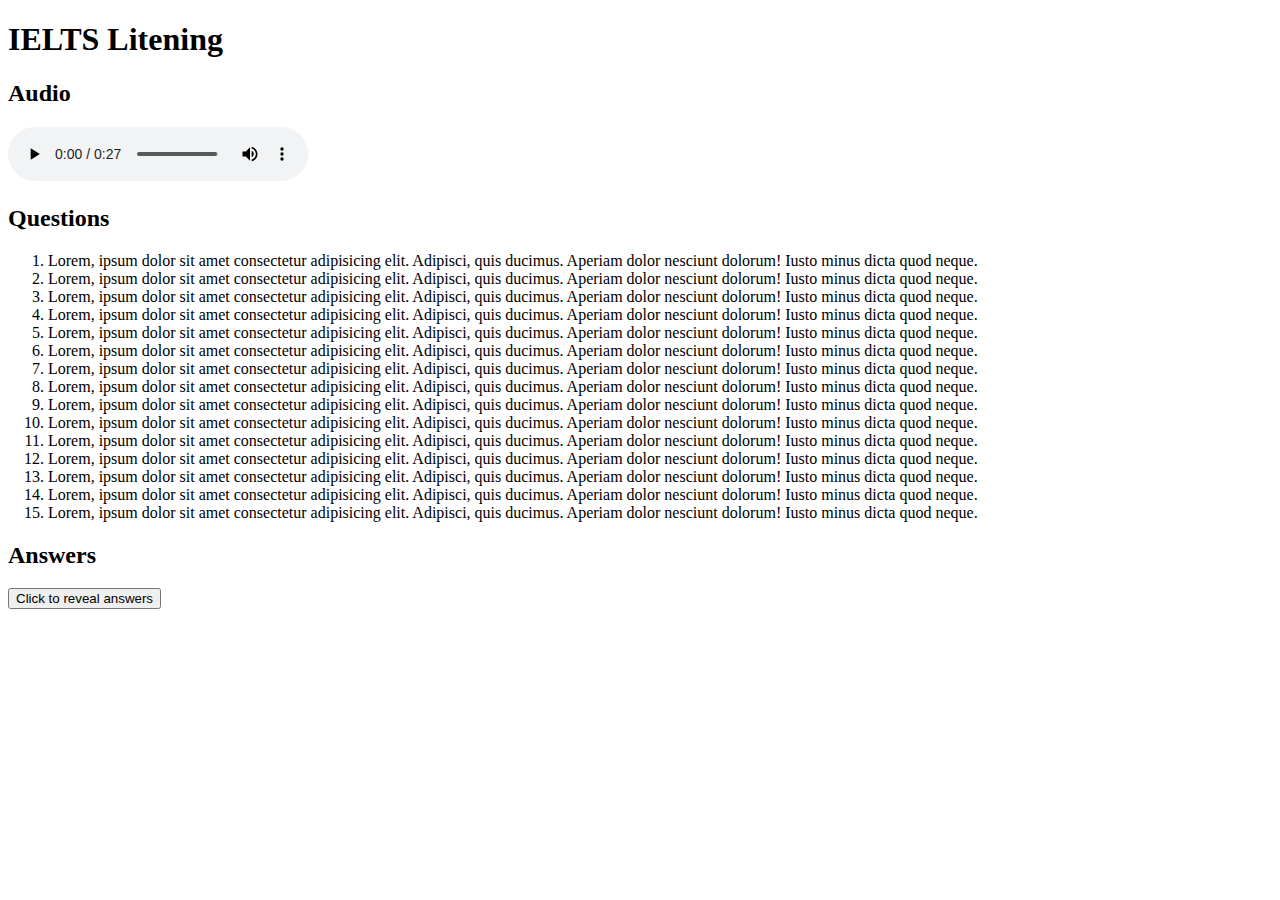
==== index.html @ 7b41b67c "Initial commit" ====
<!DOCTYPE html>
<html lang="en">

<head>
    <meta charset="UTF-8">
    <meta http-equiv="X-UA-Compatible" content="IE=edge">
    <meta name="viewport" content="width=device-width, initial-scale=1.0">
    <title>Test</title>
</head>

<body>
    <h1>IELTS Litening</h1>
    <h2>Audio</h2>
    <audio controls>
        <source src="audio/soundCheck.mp3" type="audio/mp3">
        not supported
    </audio>
    <h2>Questions</h2>
    <ol>
        <li>Lorem, ipsum dolor sit amet consectetur adipisicing elit. Adipisci, quis ducimus. Aperiam dolor nesciunt
            dolorum! Iusto minus dicta quod neque.
        </li>
        <li>Lorem, ipsum dolor sit amet consectetur adipisicing elit. Adipisci, quis ducimus. Aperiam dolor nesciunt
            dolorum! Iusto minus dicta quod neque.
        </li>
        <li>Lorem, ipsum dolor sit amet consectetur adipisicing elit. Adipisci, quis ducimus. Aperiam dolor nesciunt
            dolorum! Iusto minus dicta quod neque.
        </li>
        <li>Lorem, ipsum dolor sit amet consectetur adipisicing elit. Adipisci, quis ducimus. Aperiam dolor nesciunt
            dolorum! Iusto minus dicta quod neque.
        </li>
        <li>Lorem, ipsum dolor sit amet consectetur adipisicing elit. Adipisci, quis ducimus. Aperiam dolor nesciunt
            dolorum! Iusto minus dicta quod neque.
        </li>
        <li>Lorem, ipsum dolor sit amet consectetur adipisicing elit. Adipisci, quis ducimus. Aperiam dolor nesciunt
            dolorum! Iusto minus dicta quod neque.
        </li>
        <li>Lorem, ipsum dolor sit amet consectetur adipisicing elit. Adipisci, quis ducimus. Aperiam dolor nesciunt
            dolorum! Iusto minus dicta quod neque.
        </li>
        <li>Lorem, ipsum dolor sit amet consectetur adipisicing elit. Adipisci, quis ducimus. Aperiam dolor nesciunt
            dolorum! Iusto minus dicta quod neque.
        </li>
        <li>Lorem, ipsum dolor sit amet consectetur adipisicing elit. Adipisci, quis ducimus. Aperiam dolor nesciunt
            dolorum! Iusto minus dicta quod neque.
        </li>
        <li>Lorem, ipsum dolor sit amet consectetur adipisicing elit. Adipisci, quis ducimus. Aperiam dolor nesciunt
            dolorum! Iusto minus dicta quod neque.
        </li>
        <li>Lorem, ipsum dolor sit amet consectetur adipisicing elit. Adipisci, quis ducimus. Aperiam dolor nesciunt
            dolorum! Iusto minus dicta quod neque.
        </li>
        <li>Lorem, ipsum dolor sit amet consectetur adipisicing elit. Adipisci, quis ducimus. Aperiam dolor nesciunt
            dolorum! Iusto minus dicta quod neque.
        </li>
        <li>Lorem, ipsum dolor sit amet consectetur adipisicing elit. Adipisci, quis ducimus. Aperiam dolor nesciunt
            dolorum! Iusto minus dicta quod neque.
        </li>
        <li>Lorem, ipsum dolor sit amet consectetur adipisicing elit. Adipisci, quis ducimus. Aperiam dolor nesciunt
            dolorum! Iusto minus dicta quod neque.
        </li>
        <li>Lorem, ipsum dolor sit amet consectetur adipisicing elit. Adipisci, quis ducimus. Aperiam dolor nesciunt
            dolorum! Iusto minus dicta quod neque.
        </li>
    </ol>
    <h2>Answers</h2>
    <button id="newBtn" onclick="myFunction()">Click to reveal answers</button>
    <script>
        function myFunction() {
            document.getElementById("demo").innerHTML = "<ol><li> Lorem, ipsum.</li><li>Lorem, ipsum.</li><li>Lorem, ipsum.</li><li> Lorem, ipsum.</li ><li>Lorem, ipsum.</li><li>Lorem, ipsum.</li><li>Lorem, ipsum.</li><li>Lorem, ipsum.</li><li>Lorem, ipsum.</li><li>Lorem, ipsum.</li><li>Lorem, ipsum.</li><li>Lorem, ipsum.</li><li>Lorem, ipsum.</li><li>Lorem, ipsum.</li><li>Lorem, ipsum.</li></ol ><button onclick=\"revealFun()\">Click to hide answers</button>";
            document.getElementById("newBtn").style.display = "none";
        }
        function revealFun() {
            document.getElementById("demo").innerHTML = "";
            document.getElementById("newBtn").style.display = "block";
        }
    </script>
    <div id="demo">
    </div>

</body>

</html>
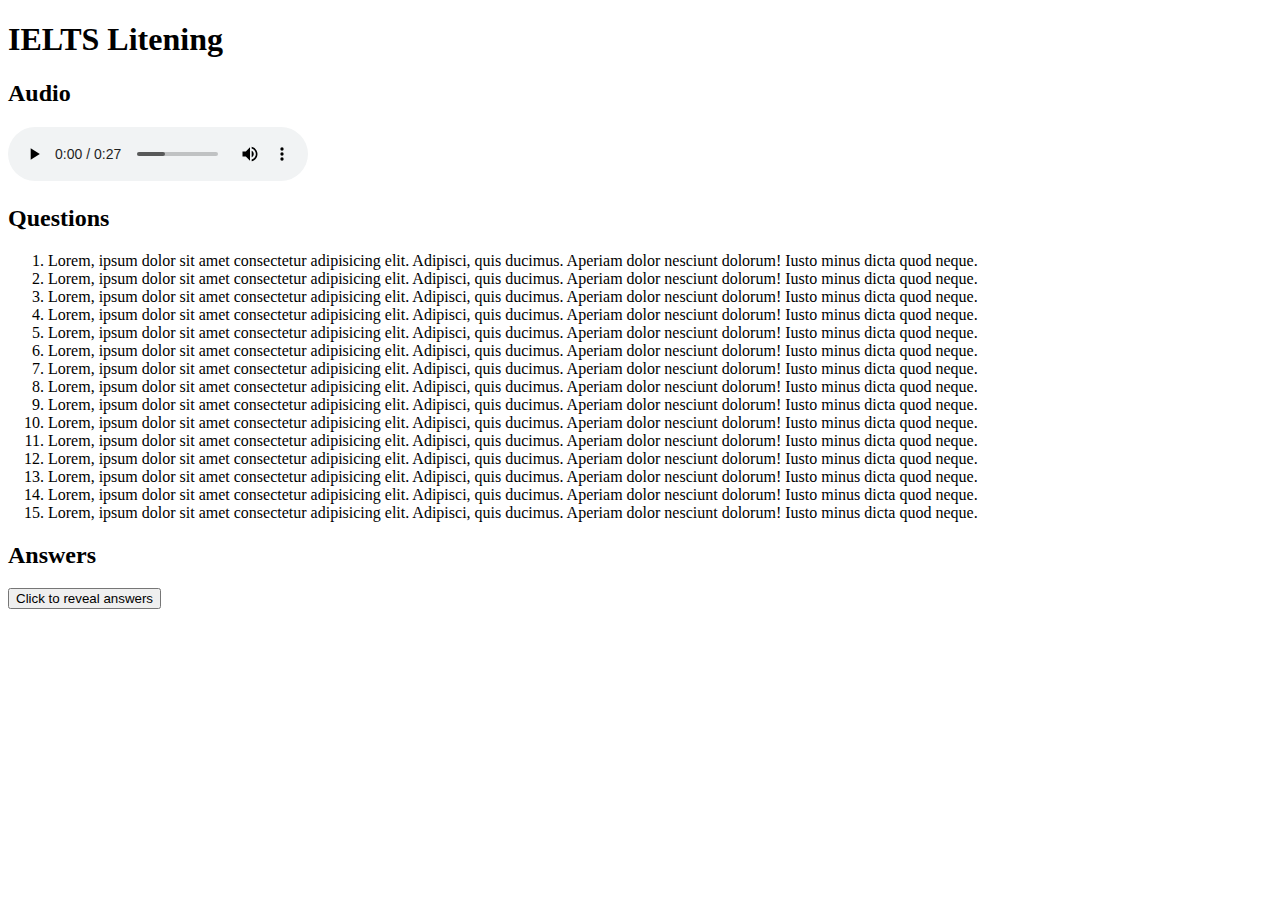
==== commit a6b65b3a: "script tag moved to the top" ====
--- a/index.html
+++ b/index.html
@@ -5,6 +5,18 @@
     <meta charset="UTF-8">
     <meta http-equiv="X-UA-Compatible" content="IE=edge">
     <meta name="viewport" content="width=device-width, initial-scale=1.0">
+
+    <script>
+        function myFunction() {
+            document.getElementById("demo").innerHTML = "<ol><li> Lorem, ipsum.</li><li>Lorem, ipsum.</li><li>Lorem, ipsum.</li><li> Lorem, ipsum.</li ><li>Lorem, ipsum.</li><li>Lorem, ipsum.</li><li>Lorem, ipsum.</li><li>Lorem, ipsum.</li><li>Lorem, ipsum.</li><li>Lorem, ipsum.</li><li>Lorem, ipsum.</li><li>Lorem, ipsum.</li><li>Lorem, ipsum.</li><li>Lorem, ipsum.</li><li>Lorem, ipsum.</li></ol ><button onclick=\"revealFun()\">Click to hide answers</button>";
+            document.getElementById("newBtn").style.display = "none";
+        }
+        function revealFun() {
+            document.getElementById("demo").innerHTML = "";
+            document.getElementById("newBtn").style.display = "block";
+        }
+    </script>
+
     <title>Test</title>
 </head>
 
@@ -65,16 +77,6 @@
     </ol>
     <h2>Answers</h2>
     <button id="newBtn" onclick="myFunction()">Click to reveal answers</button>
-    <script>
-        function myFunction() {
-            document.getElementById("demo").innerHTML = "<ol><li> Lorem, ipsum.</li><li>Lorem, ipsum.</li><li>Lorem, ipsum.</li><li> Lorem, ipsum.</li ><li>Lorem, ipsum.</li><li>Lorem, ipsum.</li><li>Lorem, ipsum.</li><li>Lorem, ipsum.</li><li>Lorem, ipsum.</li><li>Lorem, ipsum.</li><li>Lorem, ipsum.</li><li>Lorem, ipsum.</li><li>Lorem, ipsum.</li><li>Lorem, ipsum.</li><li>Lorem, ipsum.</li></ol ><button onclick=\"revealFun()\">Click to hide answers</button>";
-            document.getElementById("newBtn").style.display = "none";
-        }
-        function revealFun() {
-            document.getElementById("demo").innerHTML = "";
-            document.getElementById("newBtn").style.display = "block";
-        }
-    </script>
     <div id="demo">
     </div>
 
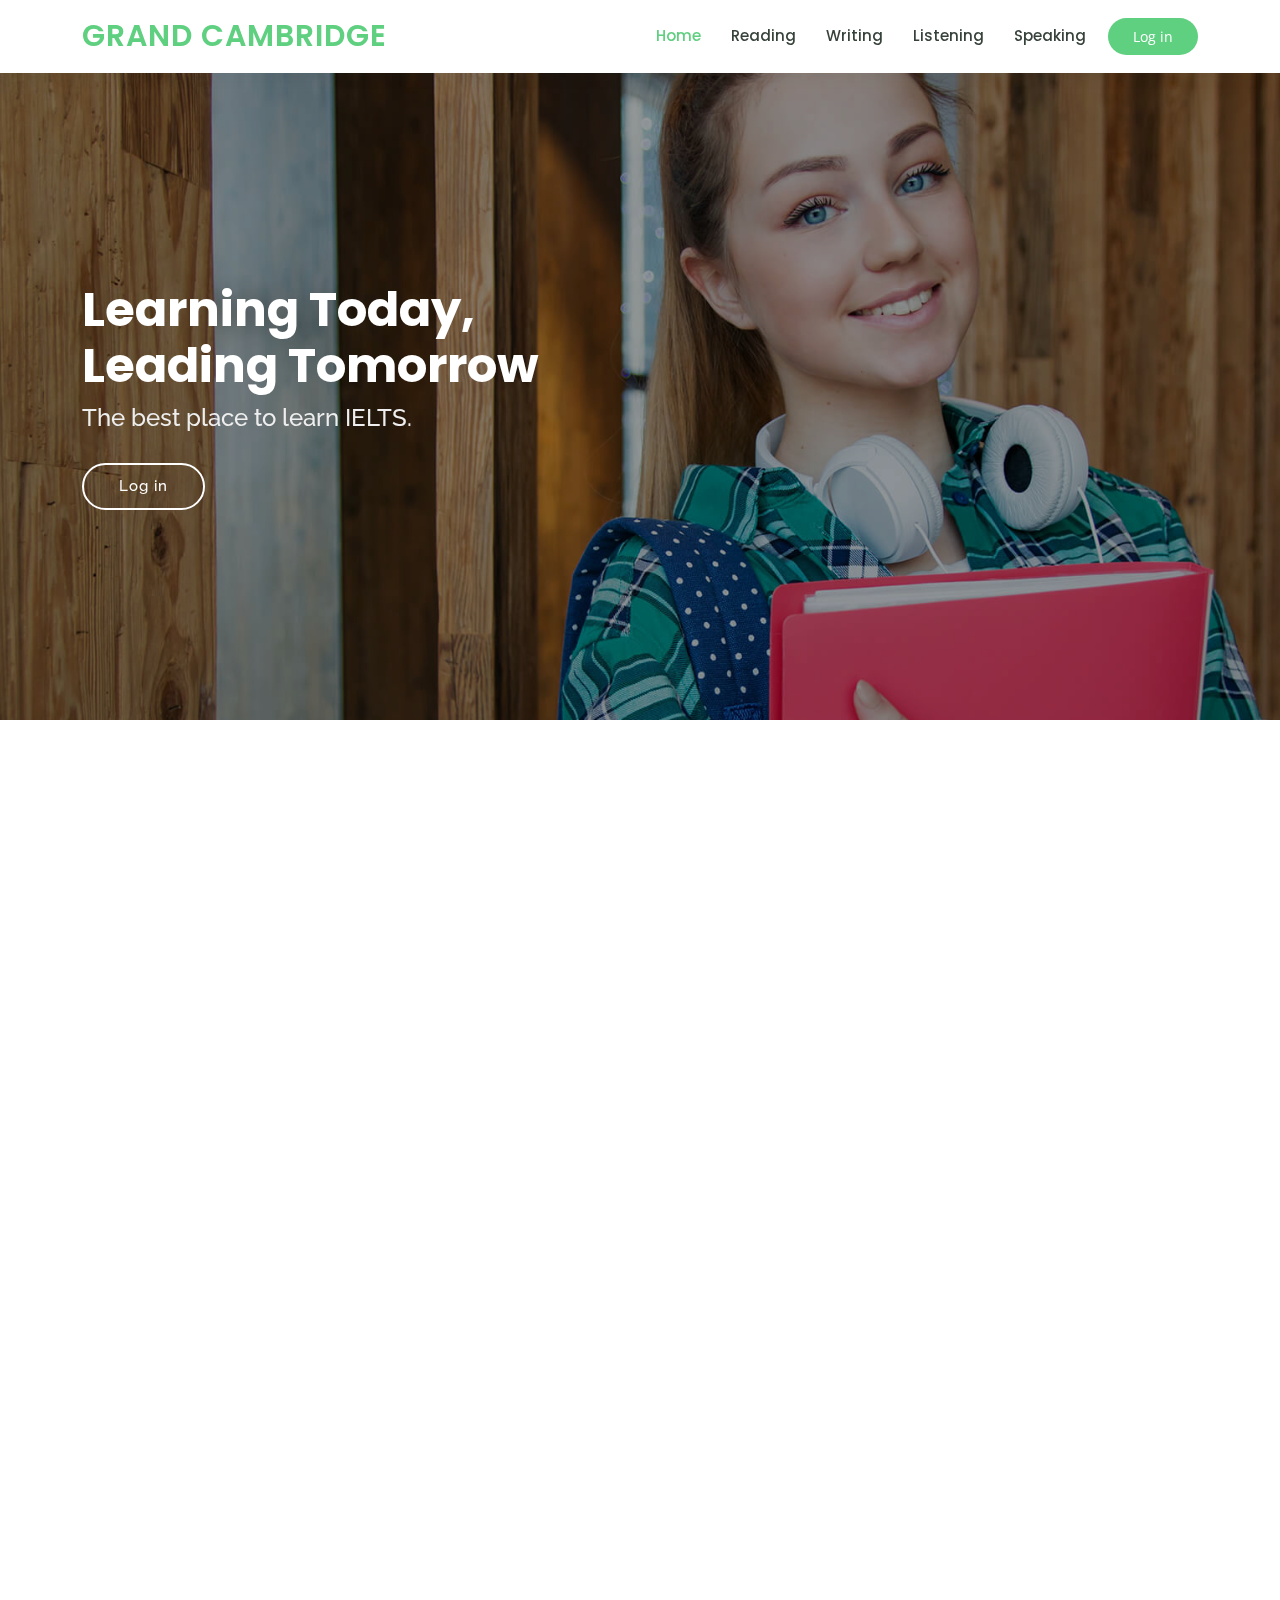
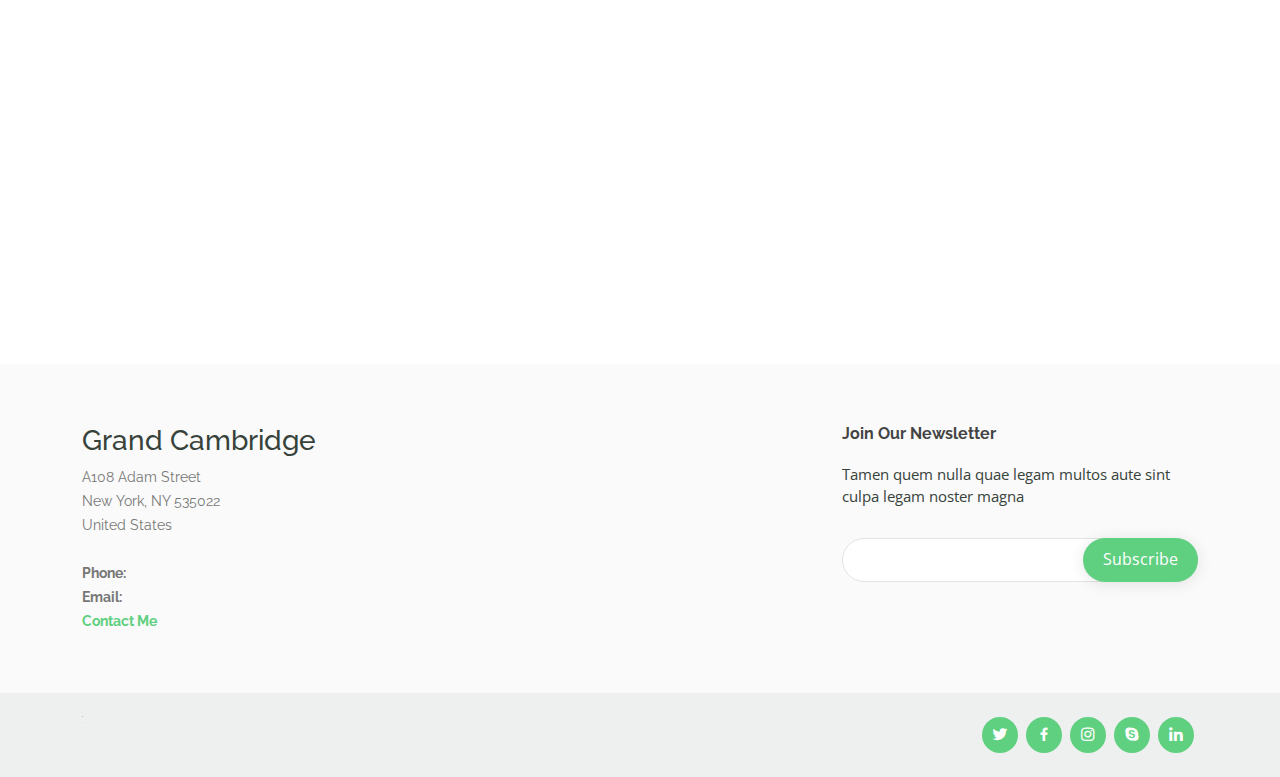
==== commit 86904ea0: "Revert "loginSystemTest"" ====
--- a/index.html
+++ b/index.html
@@ -2,83 +2,214 @@
 <html lang="en">
 
 <head>
-    <meta charset="UTF-8">
-    <meta http-equiv="X-UA-Compatible" content="IE=edge">
-    <meta name="viewport" content="width=device-width, initial-scale=1.0">
-
-    <script>
-        function myFunction() {
-            document.getElementById("demo").innerHTML = "<ol><li> Lorem, ipsum.</li><li>Lorem, ipsum.</li><li>Lorem, ipsum.</li><li> Lorem, ipsum.</li ><li>Lorem, ipsum.</li><li>Lorem, ipsum.</li><li>Lorem, ipsum.</li><li>Lorem, ipsum.</li><li>Lorem, ipsum.</li><li>Lorem, ipsum.</li><li>Lorem, ipsum.</li><li>Lorem, ipsum.</li><li>Lorem, ipsum.</li><li>Lorem, ipsum.</li><li>Lorem, ipsum.</li></ol ><button onclick=\"revealFun()\">Click to hide answers</button>";
-            document.getElementById("newBtn").style.display = "none";
-        }
-        function revealFun() {
-            document.getElementById("demo").innerHTML = "";
-            document.getElementById("newBtn").style.display = "block";
-        }
-    </script>
-
-    <title>Test</title>
+  <meta charset="utf-8">
+  <meta content="width=device-width, initial-scale=1.0" name="viewport">
+
+  <title>Grand Cambridge</title>
+  <meta content="" name="description">
+  <meta content="" name="keywords">
+
+  <!-- Favicons -->
+  <link href="assets/img/favicon.png" rel="icon">
+  <link href="assets/img/apple-touch-icon.png" rel="apple-touch-icon">
+
+  <!-- Google Fonts -->
+  <link
+    href="https://fonts.googleapis.com/css?family=Open+Sans:300,300i,400,400i,600,600i,700,700i|Raleway:300,300i,400,400i,500,500i,600,600i,700,700i|Poppins:300,300i,400,400i,500,500i,600,600i,700,700i"
+    rel="stylesheet">
+
+  <!-- Vendor CSS Files -->
+  <link href="assets/vendor/animate.css/animate.min.css" rel="stylesheet">
+  <link href="assets/vendor/aos/aos.css" rel="stylesheet">
+  <link href="assets/vendor/bootstrap/css/bootstrap.min.css" rel="stylesheet">
+  <link href="assets/vendor/bootstrap-icons/bootstrap-icons.css" rel="stylesheet">
+  <link href="assets/vendor/boxicons/css/boxicons.min.css" rel="stylesheet">
+  <link href="assets/vendor/remixicon/remixicon.css" rel="stylesheet">
+  <link href="assets/vendor/swiper/swiper-bundle.min.css" rel="stylesheet">
+
+  <!-- Template Main CSS File -->
+  <link href="assets/css/style.css" rel="stylesheet">
+
+  <!-- =======================================================
+  * Template Name: Grand Cambridge - v4.7.0
+  * Template URL: https://bootstrapmade.com/mentor-free-education-bootstrap-theme/
+  * Author: BootstrapMade.com
+  * License: https://bootstrapmade.com/license/
+  ======================================================== -->
 </head>
 
 <body>
-    <h1>IELTS Litening</h1>
-    <h2>Audio</h2>
-    <audio controls>
-        <source src="audio/soundCheck.mp3" type="audio/mp3">
-        not supported
-    </audio>
-    <h2>Questions</h2>
-    <ol>
-        <li>Lorem, ipsum dolor sit amet consectetur adipisicing elit. Adipisci, quis ducimus. Aperiam dolor nesciunt
-            dolorum! Iusto minus dicta quod neque.
-        </li>
-        <li>Lorem, ipsum dolor sit amet consectetur adipisicing elit. Adipisci, quis ducimus. Aperiam dolor nesciunt
-            dolorum! Iusto minus dicta quod neque.
-        </li>
-        <li>Lorem, ipsum dolor sit amet consectetur adipisicing elit. Adipisci, quis ducimus. Aperiam dolor nesciunt
-            dolorum! Iusto minus dicta quod neque.
-        </li>
-        <li>Lorem, ipsum dolor sit amet consectetur adipisicing elit. Adipisci, quis ducimus. Aperiam dolor nesciunt
-            dolorum! Iusto minus dicta quod neque.
-        </li>
-        <li>Lorem, ipsum dolor sit amet consectetur adipisicing elit. Adipisci, quis ducimus. Aperiam dolor nesciunt
-            dolorum! Iusto minus dicta quod neque.
-        </li>
-        <li>Lorem, ipsum dolor sit amet consectetur adipisicing elit. Adipisci, quis ducimus. Aperiam dolor nesciunt
-            dolorum! Iusto minus dicta quod neque.
-        </li>
-        <li>Lorem, ipsum dolor sit amet consectetur adipisicing elit. Adipisci, quis ducimus. Aperiam dolor nesciunt
-            dolorum! Iusto minus dicta quod neque.
-        </li>
-        <li>Lorem, ipsum dolor sit amet consectetur adipisicing elit. Adipisci, quis ducimus. Aperiam dolor nesciunt
-            dolorum! Iusto minus dicta quod neque.
-        </li>
-        <li>Lorem, ipsum dolor sit amet consectetur adipisicing elit. Adipisci, quis ducimus. Aperiam dolor nesciunt
-            dolorum! Iusto minus dicta quod neque.
-        </li>
-        <li>Lorem, ipsum dolor sit amet consectetur adipisicing elit. Adipisci, quis ducimus. Aperiam dolor nesciunt
-            dolorum! Iusto minus dicta quod neque.
-        </li>
-        <li>Lorem, ipsum dolor sit amet consectetur adipisicing elit. Adipisci, quis ducimus. Aperiam dolor nesciunt
-            dolorum! Iusto minus dicta quod neque.
-        </li>
-        <li>Lorem, ipsum dolor sit amet consectetur adipisicing elit. Adipisci, quis ducimus. Aperiam dolor nesciunt
-            dolorum! Iusto minus dicta quod neque.
-        </li>
-        <li>Lorem, ipsum dolor sit amet consectetur adipisicing elit. Adipisci, quis ducimus. Aperiam dolor nesciunt
-            dolorum! Iusto minus dicta quod neque.
-        </li>
-        <li>Lorem, ipsum dolor sit amet consectetur adipisicing elit. Adipisci, quis ducimus. Aperiam dolor nesciunt
-            dolorum! Iusto minus dicta quod neque.
-        </li>
-        <li>Lorem, ipsum dolor sit amet consectetur adipisicing elit. Adipisci, quis ducimus. Aperiam dolor nesciunt
-            dolorum! Iusto minus dicta quod neque.
-        </li>
-    </ol>
-    <h2>Answers</h2>
-    <button id="newBtn" onclick="myFunction()">Click to reveal answers</button>
-    <div id="demo">
-    </div>
+
+  <!-- ======= Header ======= -->
+  <header id="header" class="fixed-top">
+    <div class="container d-flex align-items-center">
+
+      <h1 class="logo me-auto"><a href="index.html">Grand Cambridge</a></h1>
+      <!-- Uncomment below if you prefer to use an image logo -->
+      <!-- <a href="index.html" class="logo me-auto"><img src="assets/img/logo.png" alt="" class="img-fluid"></a>-->
+
+      <nav id="navbar" class="navbar order-last order-lg-0">
+        <ul>
+          <li><a class="active" href="index.html">Home</a></li>
+          <li><a href="reading.html">Reading</a></li>
+          <li><a href="writing.html">Writing</a></li>
+          <li><a href="listening.html">Listening</a></li>
+          <li><a href="speaking.html">Speaking</a></li>
+        </ul>
+        <i class="bi bi-list mobile-nav-toggle"></i>
+      </nav><!-- .navbar -->
+
+      <a href="login.html" class="log-in-btn">Log in</a>
+
+    </div>
+  </header><!-- End Header -->
+
+  <!-- ======= Hero Section ======= -->
+  <section id="hero" class="d-flex justify-content-center align-items-center">
+    <div class="container position-relative" data-aos="zoom-in" data-aos-delay="100">
+      <h1>Learning Today,<br>Leading Tomorrow</h1>
+      <h2>The best place to learn IELTS.</h2>
+      <a href="courses.html" class="btn-log-in">Log in</a>
+    </div>
+  </section><!-- End Hero -->
+
+  <main id="main">
+
+    <!-- ======= About Section ======= -->
+    <section id="about" class="about">
+      <div class="container" data-aos="fade-up">
+
+        <div class="row">
+          <div class="col-lg-6 order-1 order-lg-2" data-aos="fade-left" data-aos-delay="100">
+            <img src="assets/img/about.jpg" class="img-fluid" alt="">
+          </div>
+          <div class="col-lg-6 pt-4 pt-lg-0 order-2 order-lg-1 content">
+            <h3>Voluptatem dignissimos provident quasi corporis voluptates sit assumenda.</h3>
+            <p class="fst-italic">
+              Lorem ipsum dolor sit amet, consectetur adipiscing elit, sed do eiusmod tempor incididunt ut labore et
+              dolore
+              magna aliqua.
+            </p>
+            <ul>
+              <li><i class="bi bi-check-circle"></i> Ullamco laboris nisi ut aliquip ex ea commodo consequat.</li>
+              <li><i class="bi bi-check-circle"></i> Duis aute irure dolor in reprehenderit in voluptate velit.</li>
+              <li><i class="bi bi-check-circle"></i> Ullamco laboris nisi ut aliquip ex ea commodo consequat. Duis aute
+                irure dolor in reprehenderit in voluptate trideta storacalaperda mastiro dolore eu fugiat nulla
+                pariatur.</li>
+            </ul>
+            <p>
+              Ullamco laboris nisi ut aliquip ex ea commodo consequat. Duis aute irure dolor in reprehenderit in
+              voluptate
+            </p>
+
+          </div>
+        </div>
+
+      </div>
+    </section><!-- End About Section -->
+
+    </div>
+
+    </div>
+    </section><!-- End Popular Courses Section -->
+
+    <!-- ======= Trainers Section ======= -->
+    <section id="trainers" class="trainers">
+      <div class="container" data-aos="fade-up">
+
+        <div class="row" data-aos="zoom-in" data-aos-delay="100">
+          <div class="col-lg-4 col-md-6 d-flex align-items-stretch">
+            <div class="member">
+              <img src="assets/img/trainers/trainer-1.jpg" class="img-fluid" alt="">
+              <div class="member-content">
+                <h4>Walter White</h4>
+                <span>Web Development</span>
+                <p>
+                  Magni qui quod omnis unde et eos fuga et exercitationem. Odio veritatis perspiciatis quaerat qui aut
+                  aut aut
+                </p>
+                <div class="social">
+                  <a href=""><i class="bi bi-twitter"></i></a>
+                  <a href=""><i class="bi bi-facebook"></i></a>
+                  <a href=""><i class="bi bi-instagram"></i></a>
+                  <a href=""><i class="bi bi-linkedin"></i></a>
+                </div>
+              </div>
+            </div>
+          </div>
+        </div>
+      </div>
+    </section><!-- End Trainers Section -->
+
+  </main><!-- End #main -->
+
+  <!-- ======= Footer ======= -->
+  <footer id="footer">
+    <div class="footer-top">
+      <div class="container">
+        <div class="row d-flex justify-content-between">
+          <div class="col-lg-3 col-md-6 footer-contact">
+            <h3>Grand Cambridge</h3>
+            <p>
+              A108 Adam Street <br>
+              New York, NY 535022<br>
+              United States <br><br>
+              <strong>Phone:</strong><!-- +1 5589 55488 55 --><br>
+              <strong>Email:</strong><!-- info@example.com --><br>
+              <a href="contact.html"><strong>Contact Me</strong></a><br>
+            </p>
+          </div>
+
+          <div class="col-lg-4 col-md-6 footer-newsletter">
+            <h4>Join Our Newsletter</h4>
+            <p>Tamen quem nulla quae legam multos aute sint culpa legam noster magna</p>
+            <form action="" method="post">
+              <input type="email" name="email"><input type="submit" value="Subscribe">
+            </form>
+          </div>
+
+        </div>
+      </div>
+    </div>
+    </div>
+
+    <div class="container d-md-flex py-4">
+
+      <div class="me-md-auto text-center text-md-start">
+        <div class="copyright" style="font-size: .5px;">
+          &copy; Copyright <strong><span>Grand Cambridge</span></strong>. All Rights Reserved
+        </div>
+        <div class="credits" style="font-size: .5px;">
+          <!-- All the links in the footer should remain intact. -->
+          <!-- You can delete the links only if you purchased the pro version. -->
+          <!-- Licensing information: https://bootstrapmade.com/license/ -->
+          <!-- Purchase the pro version with working PHP/AJAX contact form: https://bootstrapmade.com/mentor-free-education-bootstrap-theme/ -->
+          Designed by <a href="https://bootstrapmade.com/">BootstrapMade</a>
+        </div>
+      </div>
+      <div class="social-links text-center text-md-right pt-3 pt-md-0">
+        <a href="#" class="twitter"><i class="bx bxl-twitter"></i></a>
+        <a href="#" class="facebook"><i class="bx bxl-facebook"></i></a>
+        <a href="#" class="instagram"><i class="bx bxl-instagram"></i></a>
+        <a href="#" class="google-plus"><i class="bx bxl-skype"></i></a>
+        <a href="#" class="linkedin"><i class="bx bxl-linkedin"></i></a>
+      </div>
+    </div>
+  </footer><!-- End Footer -->
+
+  <div id="preloader"></div>
+  <a href="#" class="back-to-top d-flex align-items-center justify-content-center"><i
+      class="bi bi-arrow-up-short"></i></a>
+
+  <!-- Vendor JS Files -->
+  <script src="assets/vendor/purecounter/purecounter.js"></script>
+  <script src="assets/vendor/aos/aos.js"></script>
+  <script src="assets/vendor/bootstrap/js/bootstrap.bundle.min.js"></script>
+  <script src="assets/vendor/swiper/swiper-bundle.min.js"></script>
+  <script src="assets/vendor/php-email-form/validate.js"></script>
+
+  <!-- Template Main JS File -->
+  <script src="assets/js/main.js"></script>
 
 </body>
 
